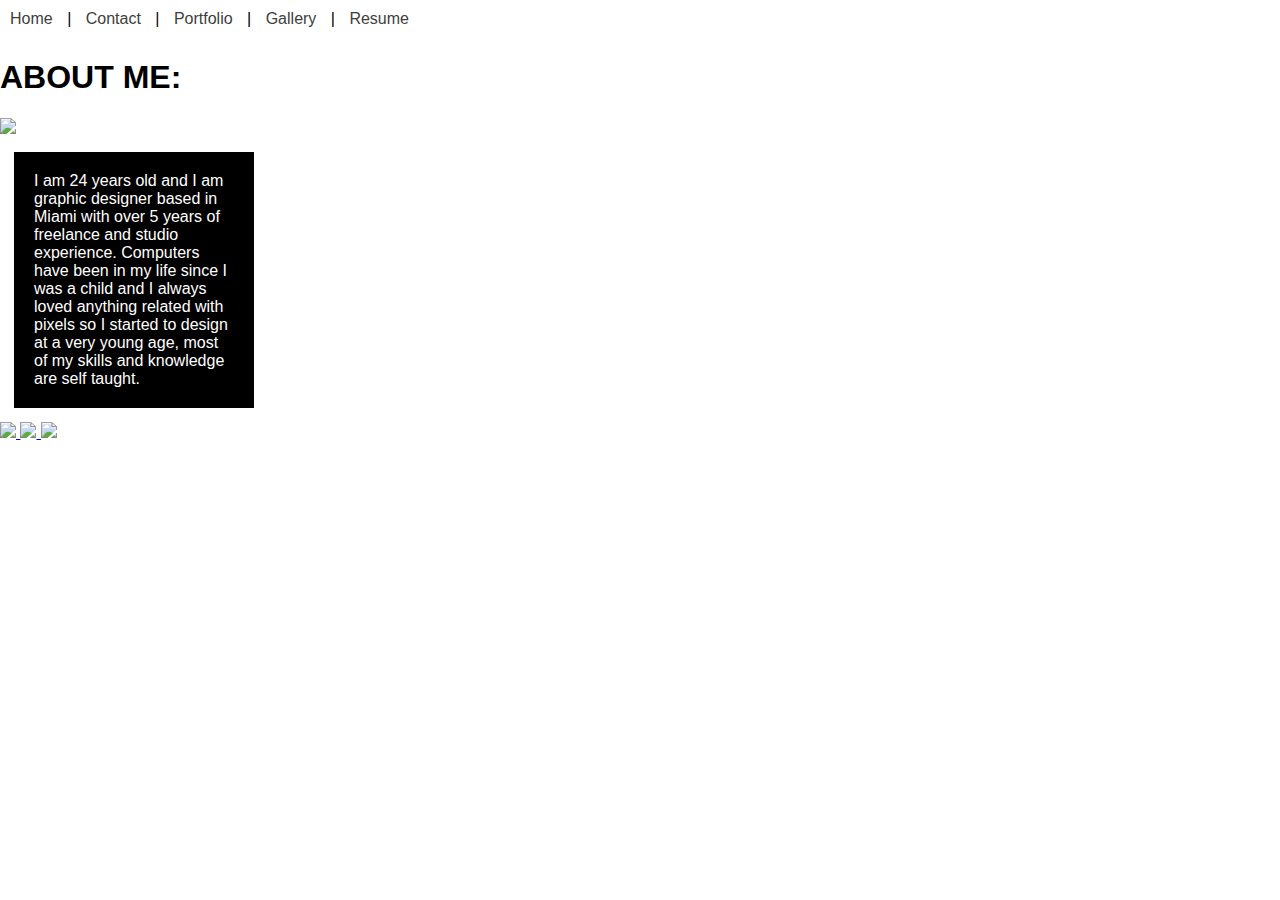
==== about.html @ 5b098e5d "Update about.html" ====
<!doctype html>
<html>
<head>
<link href="style.css" rel="stylesheet">
<title> Angel's Portfolio </title>
</head>
<body>

<nav>
<a href="index.html">Home</a> | <a href="about.html"class="menu-selected>About</a> | <a href="contact.html"> Contact</a> | <a href="portfolio.html">Portfolio</a>
| <a href="gallery.html">Gallery</a> | <a href="resume.html">Resume</a>
</nav>

  <h1>ABOUT ME:</h1>
  <img src="https://fbcdn-sphotos-h-a.akamaihd.net/hphotos-ak-xap1/v/t1.0-9/1510955_10152526249767881_1370099661461139481_n.jpg?oh=b86a6956893eda4ad34937f0199dc293&oe=555F865E&__gda__=1428874599_0fa7f7462f6f6f45dec3fe2fc095a147" with:"100">
  <div><p>I am 24 years old and I am graphic designer based in Miami with over 5 years of freelance and studio experience. Computers have been in my life since I was a child and I always loved anything related with pixels so I started to design at
  a very young age, most of my skills and knowledge are self taught.</p></div>
  
  <a href="https://twitter.com/AMercadoPR">
  <img src="https://cdn3.iconfinder.com/data/icons/picons-social/57/43-twitter-32.png">
  </a>
  <a href="https://www.linkedin.com/in/mercadoangel">
  <img src="https://cdn3.iconfinder.com/data/icons/picons-social/57/11-linkedin-32.png">
  </a>
  <a href="https://instagram.com/amercado305">
  <img src="https://cdn3.iconfinder.com/data/icons/picons-social/57/38-instagram-32.png">
  </a>
  
</body>
</html>
---- style.css ----
body{
    background-color: white;
    color: #000000;
    font-family: helvetica;
    margin:0;
  }
  
  nav a {
    text-decoration: none;
    Color:#40403B;
    border radious: 2px;
    margin: 5px;
    padding: 5px;
    display: inline-block;
    transition: 1s all;
    
  }
  
  nav a:hover{
   background-color: #ABAB9E;
  
  }
  
  header {
    text-align: center;
  }
  
  header img {
    border-radius: 50%;
  }
  header h1{
    font-family: 'Trade Winds', cursive;
  }
  header h2{
    font-family: 'Sarina', cursive;
  }
  
  h2{
     color: #000000;
  }

  
  section{
    text-align:center;
    background-image: url(https://farm8.staticflickr.com/7076/13611365253_7cdd9a4d08_b.jpg);
    height: 400px;
    background-size: cover;
  }
  
  #features{
    background-image: none;
    background-color: rgba(255, 255, 255, 0.75);
    height: 250px;
  }
    p {
 color:white ;
 background-color: black; font-family: Impact, Haettenschweiler, "Arial Narrow Bold", sans-serif;
 margin: 14px;
 padding: 20px;
 width: 200px;
 display: inline-block;
 transition: 1s all;
 }
 
 p:hover{
   transform: rotate(7deg);
 }
 
  button {
    color: #FFF;
    background-color:red;
    border: none;
    border-radius:3px;
    padding:5px;
    margin-top:40px;
  }
  
  footer{
background-color: #000;
height: 150px;
text-align: center;
background-color: #727272;
padding: 50px;
box-sizing: border-box;
}

.menu-selected{
  background-color:#E82C0C;
}

table{
  width: 1514px;
  margin:0 auto;
}
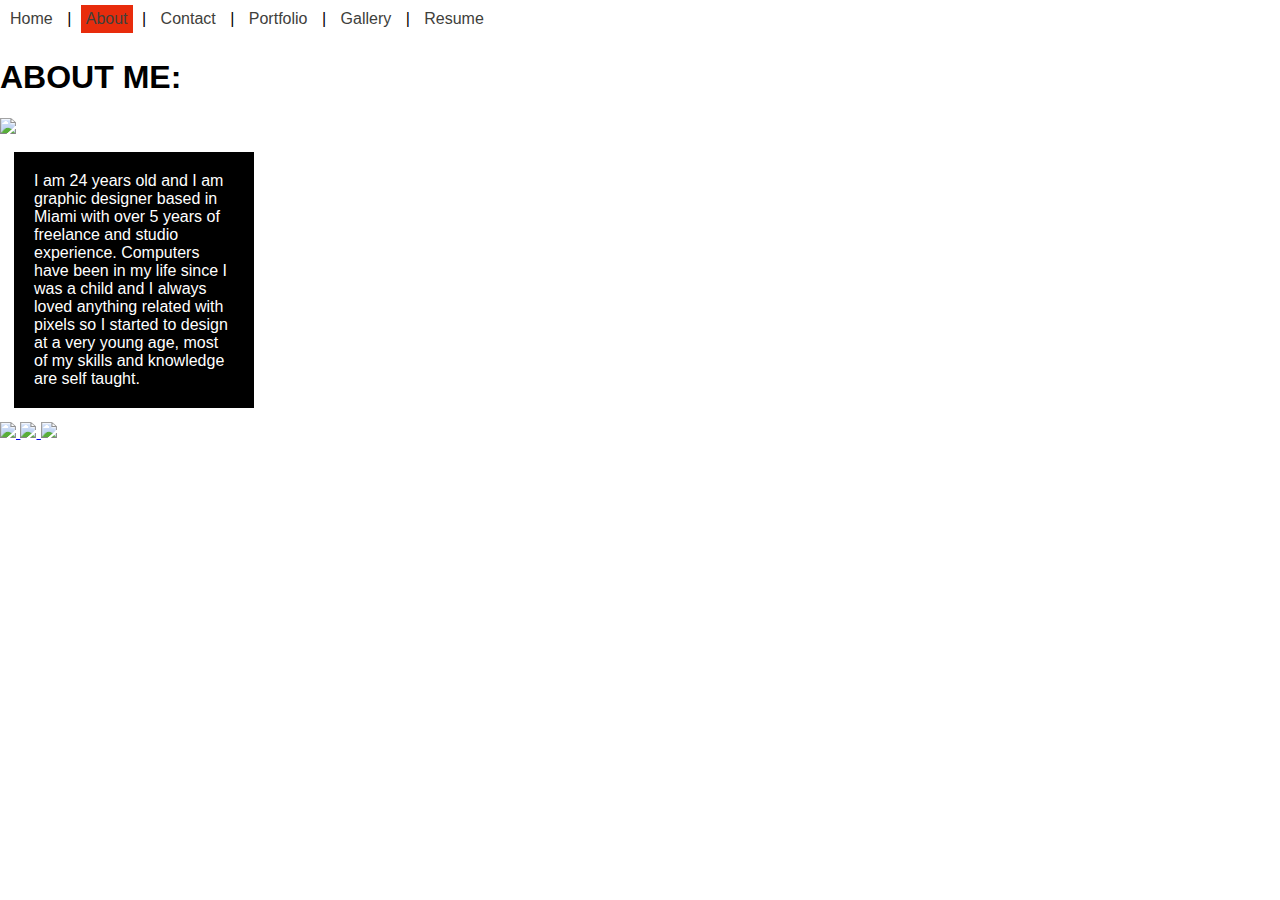
==== commit ae078dfe: "Update about.html" ====
--- a/about.html
+++ b/about.html
@@ -7,7 +7,7 @@
 <body>
 
 <nav>
-<a href="index.html">Home</a> | <a href="about.html"class="menu-selected>About</a> | <a href="contact.html"> Contact</a> | <a href="portfolio.html">Portfolio</a>
+<a href="index.html">Home</a> | <a href="about.html"class="menu-selected">About</a> | <a href="contact.html"> Contact</a> | <a href="portfolio.html">Portfolio</a>
 | <a href="gallery.html">Gallery</a> | <a href="resume.html">Resume</a>
 </nav>
 
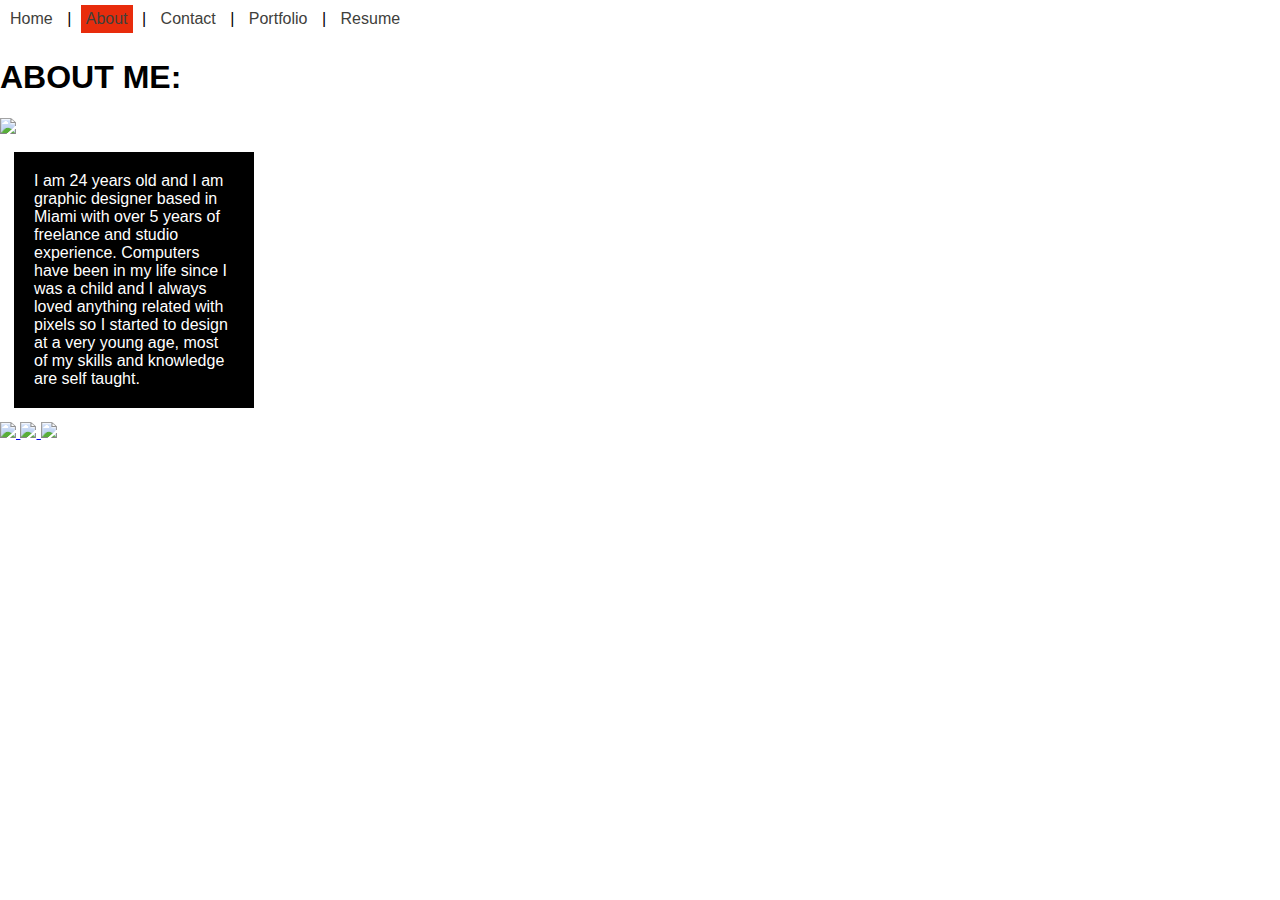
==== commit 8c0cba94: "Update about.html" ====
--- a/about.html
+++ b/about.html
@@ -1,14 +1,34 @@
 <!doctype html>
 <html>
 <head>
+<link href="[data-uri]
+[base64]
+[base64]
+[base64]
+[base64]
+[base64]
+[base64]
+[base64]
+[base64]
+[base64]
+[base64]
+[base64]
+[base64]
+[base64]
+[base64]
+[base64]
+[base64]
+[base64]
+[base64]
+[base64]
+[base64]" rel="icon" type="image/x-icon"/>
 <link href="style.css" rel="stylesheet">
 <title> Angel's Portfolio </title>
 </head>
 <body>
 
 <nav>
-<a href="index.html">Home</a> | <a href="about.html"class="menu-selected">About</a> | <a href="contact.html"> Contact</a> | <a href="portfolio.html">Portfolio</a>
-| <a href="gallery.html">Gallery</a> | <a href="resume.html">Resume</a>
+<a href="index.html">Home</a> | <a href="about.html"class="menu-selected">About</a> | <a href="contact.html"> Contact</a> | <a href="portfolio.html">Portfolio</a> | <a href="resume.html">Resume</a>
 </nav>
 
   <h1>ABOUT ME:</h1>
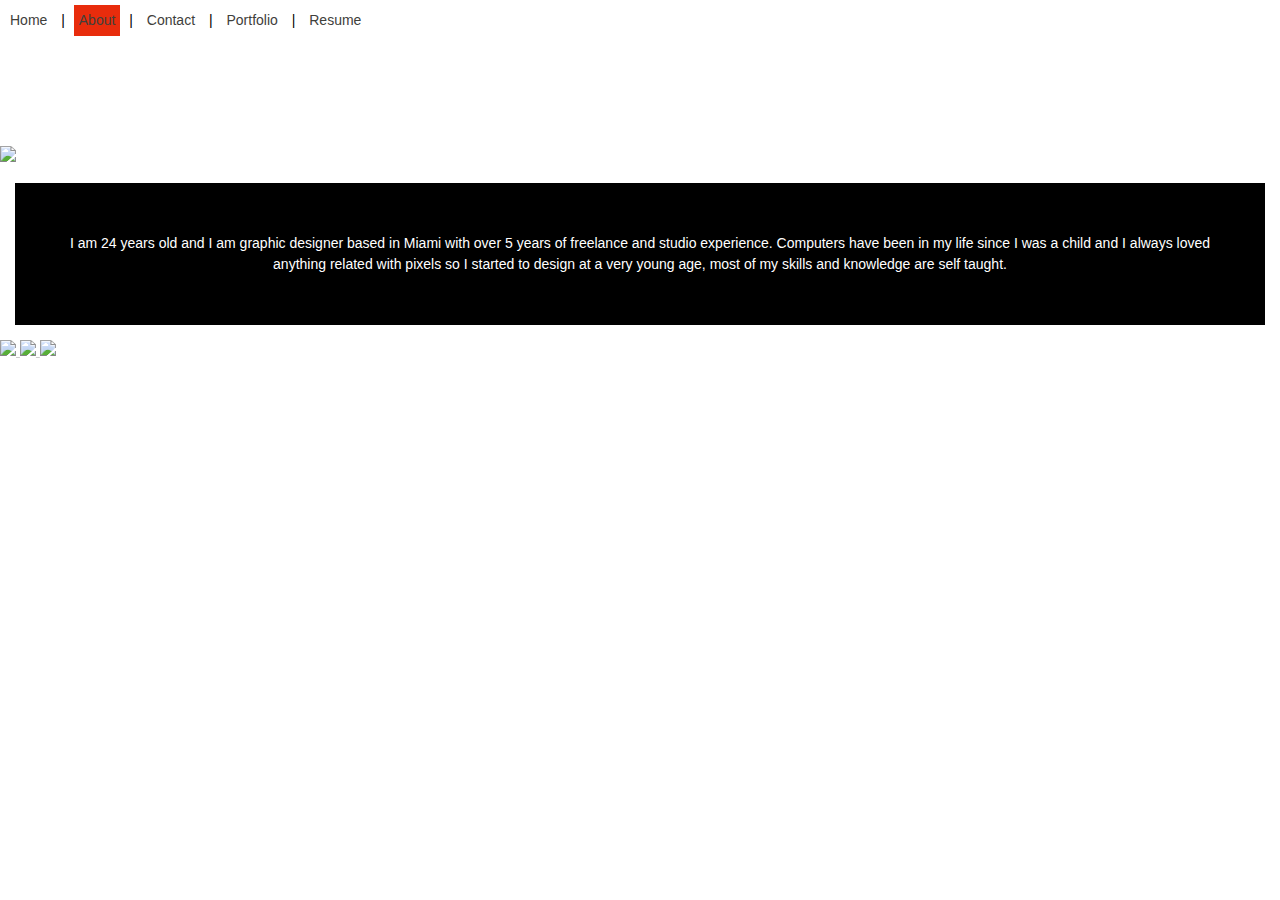
==== commit b4c0151b: "Update about.html" ====
--- a/about.html
+++ b/about.html
@@ -32,7 +32,7 @@
 </nav>
 
   <h1>ABOUT ME:</h1>
-  <img src="https://fbcdn-sphotos-h-a.akamaihd.net/hphotos-ak-xap1/v/t1.0-9/1510955_10152526249767881_1370099661461139481_n.jpg?oh=b86a6956893eda4ad34937f0199dc293&oe=555F865E&__gda__=1428874599_0fa7f7462f6f6f45dec3fe2fc095a147" with:"100">
+  <br> </br><img src="https://fbcdn-sphotos-h-a.akamaihd.net/hphotos-ak-xap1/v/t1.0-9/1510955_10152526249767881_1370099661461139481_n.jpg?oh=b86a6956893eda4ad34937f0199dc293&oe=555F865E&__gda__=1428874599_0fa7f7462f6f6f45dec3fe2fc095a147" with:"100">
   <div><p>I am 24 years old and I am graphic designer based in Miami with over 5 years of freelance and studio experience. Computers have been in my life since I was a child and I always loved anything related with pixels so I started to design at
   a very young age, most of my skills and knowledge are self taught.</p></div>
   
--- a/style.css
+++ b/style.css
@@ -1,3 +1,62 @@
+body { background: #333; font:14px/21px Helvetica, Arial, sans-serif; color: #333; margin: 0; padding: 0; }
+a { color: #ccc; text-decoration: underline; }
+a:hover { color: #fb2b2b; }
+h1, h2 { font-size: 26px; line-height: 28px; font-weight: normal; letter-spacing: -1px; color: #fff; }
+h3 { font-size: 18px; font-weight: normal; margin: 8px 0; }
+h4 { font-size: 14px; font-weight: normal; margin: 0; }
+h5 { font-size: 12px; font-weight: normal; margin: 0; }
+ul { margin-left: 20px; }
+ol { margin-left: 36px; }
+
+
+/*
+	----------------------------
+	LAYOUT
+	____________________________
+*/
+
+
+#wrapper { width: 960px; margin: 0 auto; padding: 48px 0 72px; }
+#main { width: 640px; float: left; }
+#main > p, #main > div { margin-left: 7px; }
+#sidebar { width: 280px; float: right; }
+#sidebar ol { margin: 12px 0 12px 22px; }
+/*
+	----------------------------
+	PAGE/SECTION SPECIFIC
+	____________________________
+*/
+
+
+#video-controls { width: 333px; }
+#video-controls a { color: #ddd; text-decoration: underline; }
+
+
+/*
+	----------------------------
+	UTILITY CLASSES
+	____________________________
+*/
+
+
+.black-15 { background: url(../media/black-15-trans.png); color: #fff; padding: 4px 12px; margin: 24px 0; }
+.black-35 { background: url(../media/black-35-trans.png); color: #fff; padding: 4px 12px; margin: 24px 0; }
+.black-50 { background: url(../media/black-50-trans.png); color: #fff; padding: 4px 12px; margin: 24px 0; }
+.black-65 { background: url(../media/black-65-trans.png); color: #fff; padding: 4px 12px; margin: 24px 0; }
+.black-85 { background: url(../media/black-85-trans.png); color: #fff; padding: 4px 12px; margin: 24px 0; }
+
+
+.clearfix:before,
+.clearfix:after {
+    content: " "; /* 1 */
+    display: table; /* 2 */
+}
+
+.clearfix:after {
+    clear: both;
+}
+
+
   body{
     background-color: white;
     color: #000000;
@@ -39,31 +98,34 @@
      color: #000000;
   }
 
-  
-  section{
-    text-align:center;
-    background-image: url(https://farm8.staticflickr.com/7076/13611365253_7cdd9a4d08_b.jpg);
-    height: 400px;
-    background-size: cover;
-  }
+ section{
+        text-align: center;
+        background-image: url(https://s3.amazonaws.com/StartupStockPhotos/20140808_StartupStockPhotos/103.jpg);
+        background-position: 0px 603px;
+        height: 300px;
+        background-size: cover;
+    }
   
   #features{
     background-image: none;
     background-color: rgba(255, 255, 255, 0.75);
-    height: 250px;
+    height: 450px;
+    padding:50px
+    box-sizing: border-box;
   }
     p {
  color:white ;
  background-color: black; font-family: Impact, Haettenschweiler, "Arial Narrow Bold", sans-serif;
- margin: 14px;
- padding: 20px;
- width: 200px;
+ margin: 15px;
+ padding: 50px;
+ width: 200;
  display: inline-block;
  transition: 1s all;
+ text-align: center;
  }
  
  p:hover{
-   transform: rotate(7deg);
+   transform: rotate(-7deg);
  }
  
   button {
@@ -92,3 +154,7 @@
   width: 1514px;
   margin:0 auto;
 }
+
+.gallery{
+	text-align:center;
+}
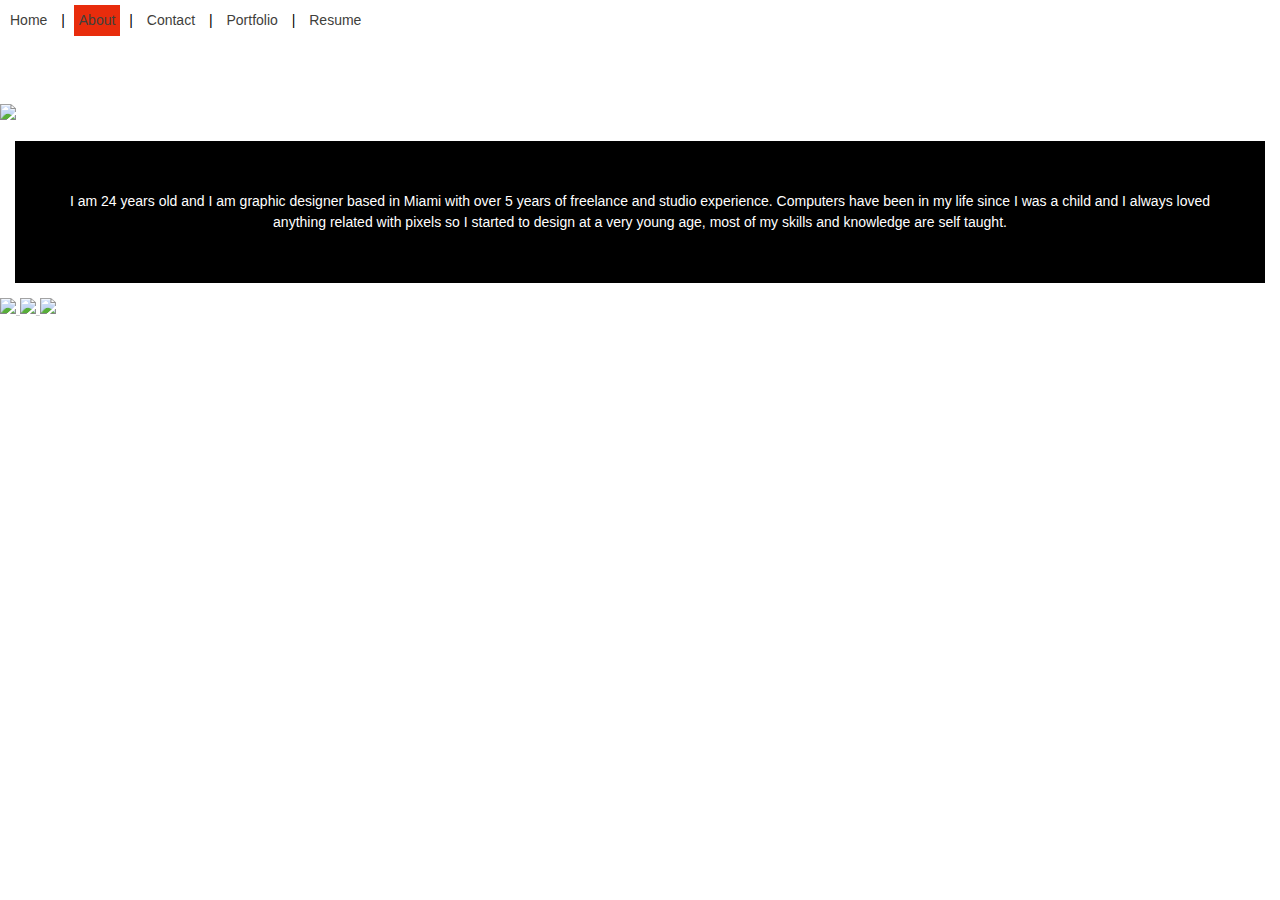
==== commit 4b3eadcf: "Update about.html" ====
--- a/about.html
+++ b/about.html
@@ -32,7 +32,7 @@
 </nav>
 
   <h1>ABOUT ME:</h1>
-  <br> </br><img src="https://fbcdn-sphotos-h-a.akamaihd.net/hphotos-ak-xap1/v/t1.0-9/1510955_10152526249767881_1370099661461139481_n.jpg?oh=b86a6956893eda4ad34937f0199dc293&oe=555F865E&__gda__=1428874599_0fa7f7462f6f6f45dec3fe2fc095a147" with:"100">
+<img src="https://fbcdn-sphotos-h-a.akamaihd.net/hphotos-ak-xap1/v/t1.0-9/1510955_10152526249767881_1370099661461139481_n.jpg?oh=b86a6956893eda4ad34937f0199dc293&oe=555F865E&__gda__=1428874599_0fa7f7462f6f6f45dec3fe2fc095a147" with:"100">
   <div><p>I am 24 years old and I am graphic designer based in Miami with over 5 years of freelance and studio experience. Computers have been in my life since I was a child and I always loved anything related with pixels so I started to design at
   a very young age, most of my skills and knowledge are self taught.</p></div>
   
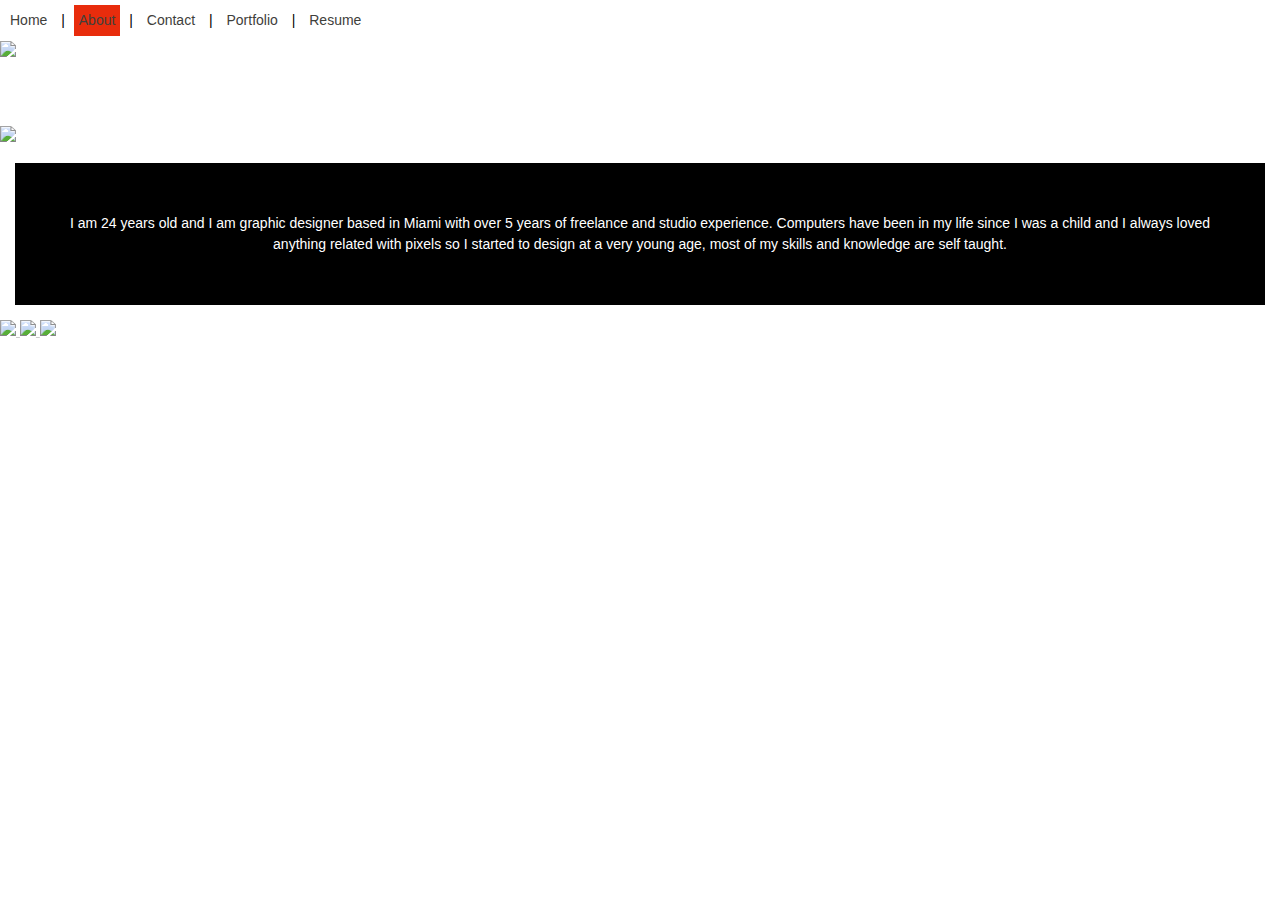
==== commit 57e669d8: "Update about.html" ====
--- a/about.html
+++ b/about.html
@@ -31,6 +31,7 @@
 <a href="index.html">Home</a> | <a href="about.html"class="menu-selected">About</a> | <a href="contact.html"> Contact</a> | <a href="portfolio.html">Portfolio</a> | <a href="resume.html">Resume</a>
 </nav>
 
+<img src="http://farm9.staticflickr.com/8743/16863328806_151e081ddc.jpg">
   <h1>ABOUT ME:</h1>
 <img src="https://fbcdn-sphotos-h-a.akamaihd.net/hphotos-ak-xap1/v/t1.0-9/1510955_10152526249767881_1370099661461139481_n.jpg?oh=b86a6956893eda4ad34937f0199dc293&oe=555F865E&__gda__=1428874599_0fa7f7462f6f6f45dec3fe2fc095a147" with:"100">
   <div><p>I am 24 years old and I am graphic designer based in Miami with over 5 years of freelance and studio experience. Computers have been in my life since I was a child and I always loved anything related with pixels so I started to design at
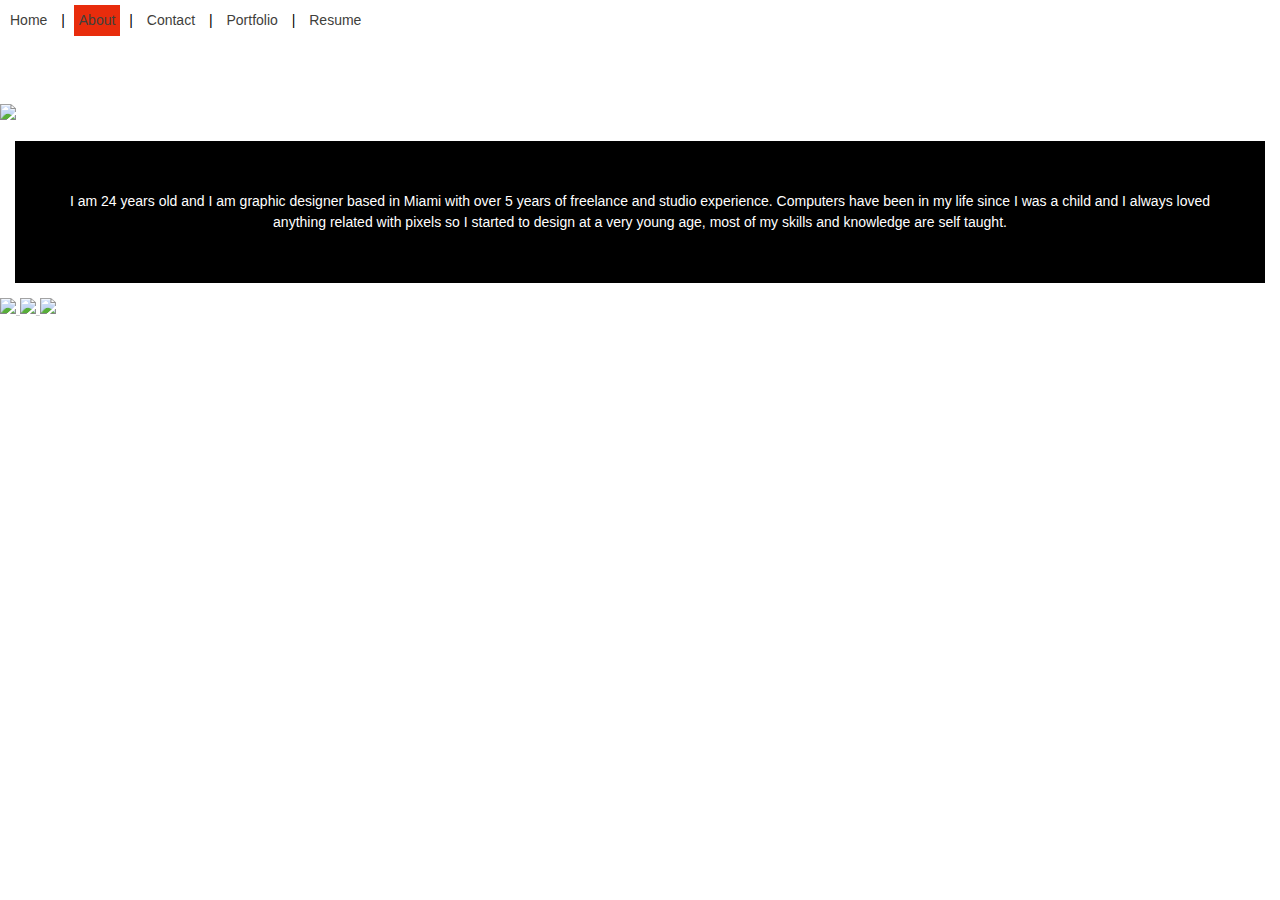
==== commit b572903a: "Update about.html" ====
--- a/about.html
+++ b/about.html
@@ -31,7 +31,6 @@
 <a href="index.html">Home</a> | <a href="about.html"class="menu-selected">About</a> | <a href="contact.html"> Contact</a> | <a href="portfolio.html">Portfolio</a> | <a href="resume.html">Resume</a>
 </nav>
 
-<img src="http://farm9.staticflickr.com/8743/16863328806_151e081ddc.jpg">
   <h1>ABOUT ME:</h1>
 <img src="https://fbcdn-sphotos-h-a.akamaihd.net/hphotos-ak-xap1/v/t1.0-9/1510955_10152526249767881_1370099661461139481_n.jpg?oh=b86a6956893eda4ad34937f0199dc293&oe=555F865E&__gda__=1428874599_0fa7f7462f6f6f45dec3fe2fc095a147" with:"100">
   <div><p>I am 24 years old and I am graphic designer based in Miami with over 5 years of freelance and studio experience. Computers have been in my life since I was a child and I always loved anything related with pixels so I started to design at
